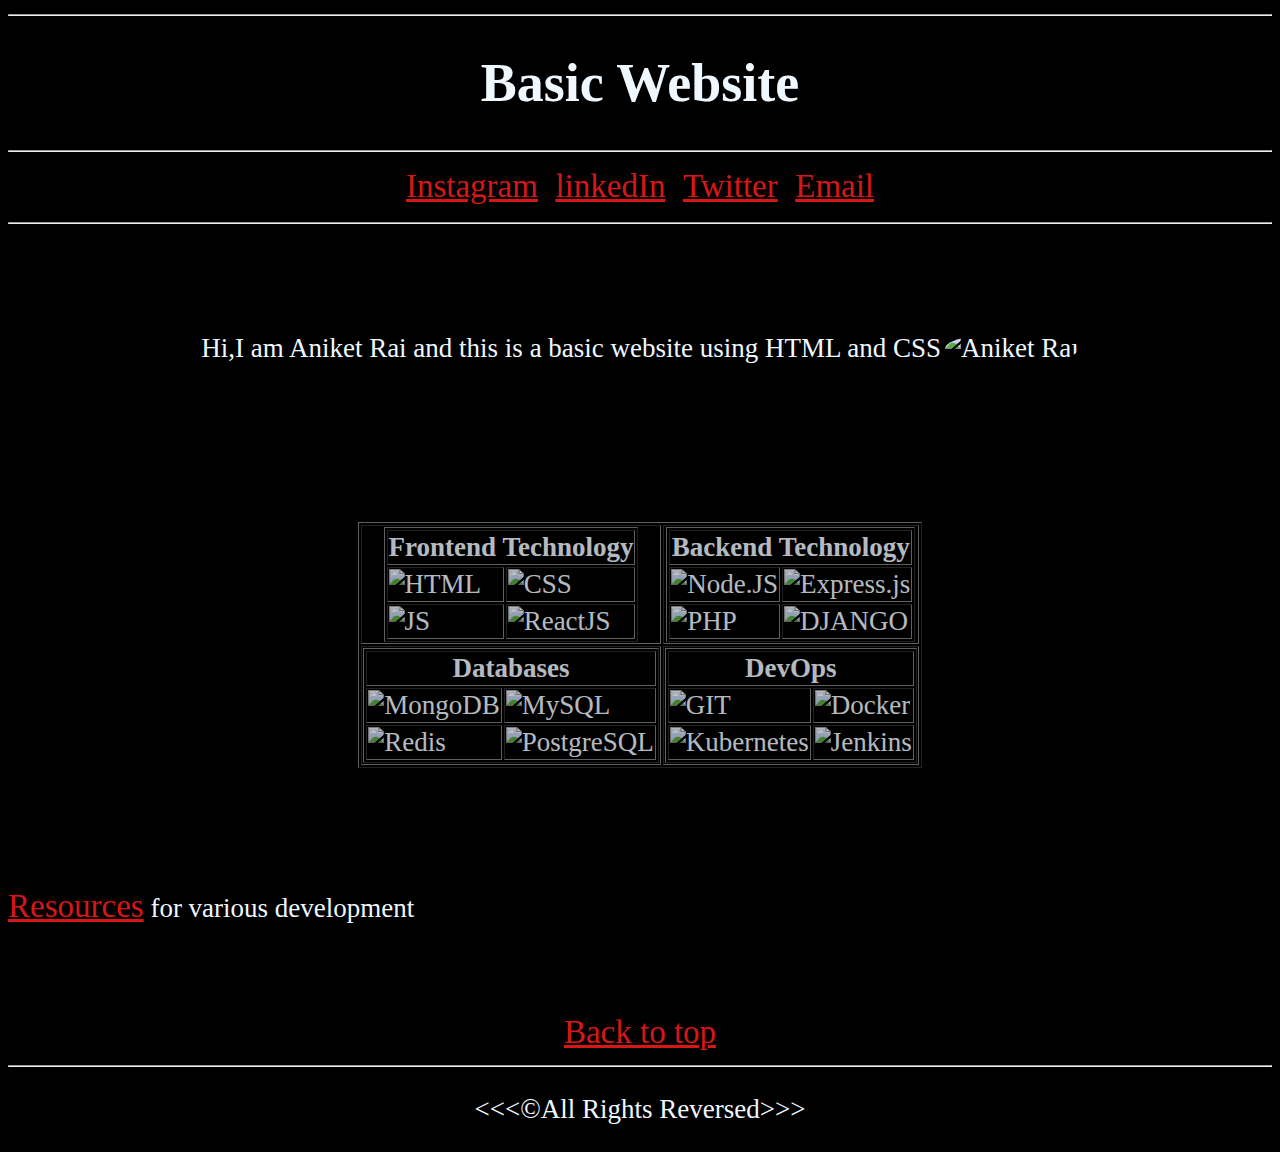
==== index.html @ 43a65d69 "added" ====
<!DOCTYPE html>
<html lang="en">
<head>
    <meta charset="UTF-8">
    <meta name="viewport" content="width=device-width, initial-scale=1.0">
    <meta name="author" content="Aniket Rai">
    <meta name="description" content="Basic website using HTML and CSS">
    <link rel="icon" href="./acc/html.png" type="image/x-icon">
    <title>Basic Website</title>
    <link rel="stylesheet" href="style.css">
</head>
<body>
    
        <hr>
        <h1>Basic Website</h1>
        <hr>
        <table id="table">
            <tr>
                <td><a href="https://instagram.com/aniketrai1000?utm_source=qr&igshid=ZDc4ODBmNjlmNQ%3D%3D">Instagram</a></td>
                <td>&nbsp;&nbsp;<a href="https://www.linkedin.com/in/aniket-rai-200757289">linkedIn</a></td>
                <td>&nbsp;&nbsp;<a href="https://twitter.com/rai_aniket1000?t=Pez8O4YMv7VM7GU5sXnZXg&s=08">Twitter</a></td>
                <td>&nbsp;&nbsp;<a href="mailto:raianiket124@gmail.com">Email</a></td>
            </tr>
        </table>
        <hr>
        <br><br><br>
        </b>
        <table>
            <tr>
                <td><span>Hi,I am Aniket Rai and this is a basic website using HTML and CSS</span></td>
                <td class="fade"><img id="rai" src="./acc/pic.png" alt="Aniket Rai" width="200px" height="200px" loading="lazy"></td>
            </tr>
        </table>
        <br><br><br><br><br>
        <div class="fade-in-image">
            <table border="1">
                <tr>
                    
                    <td>
                        <table border="1">
                            <thead>
                                <tr>
                                    <th colspan="2">Frontend Technology</th>
                                </tr>
                            </thead>
                            <tr>
                                 
                                <td class="fade"><img src="./acc/html.png" alt="HTML" title="html"width="200px" height="200px" loaing="lazy"></td>
                                
                                <td class="fade"><img src="./acc/css.png" alt="CSS" title="css" width="200px" height="200px" loaing="lazy"></td>
                            </tr>
                            <tr>
                                <td class="fade"><img src="./acc/js.png" alt="JS" width="200px" height="200px" title="javascript" loaing="lazy"></td>
                                <td class="fade"><img src="./acc/react.png" alt="ReactJS" title="react" width="200px" height="200px" loaing="lazy"></td>
                            </tr>
                        </table>
                                
                    </td>
                    


                    <td>
                        <table border="1">
                            <thead>
                                <tr>
                                    <th colspan="2">Backend Technology</th>
                                </tr>
                            </thead>
                            
                            <tr>
                                <td class="fade"><img src="./acc/nodejs.png" width="200px" height="200px" alt="Node.JS" title="node.js" loading="lazy"></td>
                                <td class="fade"><img src="./acc/express js.png" width="200px" height="200px" alt="Express.js" title="express.js" loading="lazy"></td>
                            </tr>
                            <tr>
                                <td class="fade"><img src="./acc/php.png" alt="PHP" title="php" width="200px" height="200px" loading="lazy"></td>
                                <td class="fade"><img src="./acc/django.png" alt="DJANGO" title="django" width="200px" height="200px" loading="lazy"></td>
                            </tr>
                        </table>
                    </td>


                </tr>
                <tr>
                    <td>
                        <table border="1">
                            <thead>
                                <tr>
                                    <th colspan="2">Databases</th>
                                </tr>
                            </thead>
                            
                            <tr>
                                <td class="fade"><img src="./acc/mongodb.png" alt="MongoDB" title="MongoDB" width="200px" height="200px" loading="lazy"></td>
                                <td class="fade"><img src="./acc/mysql.png" alt="MySQL" title="MySql" width="200px" height="200px" loading="lazy"></td>
                            </tr>
                            <tr>
                                <td class="fade"><img src="./acc/redis.png" alt="Redis" title="Redis" width="200px" height="200px" loading="lazy"></td>
                                <td class="fade"><img src="./acc/post.png" alt="PostgreSQL" title="postgreSQL" width="200px" height="200px" loading="lazy"></td>
                            </tr>
                        </table>
                    </td>


                    <td>
                        <table border="1">
                            <thead>
                                <tr>
                                    <th colspan="2">DevOps</th>
                                </tr>
                            </thead>
                            
                            <tr>
                                <td class="fade"><img src="./acc/git.png" alt="GIT" title="Git" width="200px" height="200px" loading="lazy"></td>
                                <td class="fade"><img src="./acc/docker.png" alt="Docker" width="200px" height="200px" title=Docker  loading="lazy"></td>
                            </tr>
                            <tr>
                                <td class="fade"><img src="./acc/kube.png" alt="Kubernetes" width="200px" height="200px" title="Kubernetes" loading="lazy"></td>
                                <td class="fade"><img src="./acc/jenkins.png" alt="Jenkins" width="200px" height="200px" title="Jenkins" loading="lazy"></td>
                            </tr>
                        </table>

                    </td>
                </tr>
            </table>
        </div>
        <br><br><br>
        <p><a href="./index.html">Resources</a> for various development </p>
        <br><br>
        <div class="a">
            <a href="#">Back to top</a>
        </div>
        <hr>
    <footer>
        <p>&lt;&lt;&lt;&copy;All Rights Reversed&gt;&gt;&gt;</p>
    </footer>
</body>
</html>
---- style.css ----
html{
    font-size:27px;
}
body{
    background-color: black;
    color: aliceblue;
}
a:active,a{
    font-size: 33px;
    color: rgb(215, 23, 23);
}
span{
    font-size: 27px;
}
table{
    margin-left: auto;
    margin-right: auto;
}
h1,footer{
    text-align: center;
}
.a{
    text-align: center;
}
a:hover{
    color: aliceblue;
}
.fade-in-image{
    opacity: 75%;
}
.fade-in-image:hover{
    opacity: 100%;
    transition: opacity 1s;
    
}
#rai{
    border-radius: 50%;
}
td.fade:hover{
    transform:scale(1.15);
    transition: .25s;

}
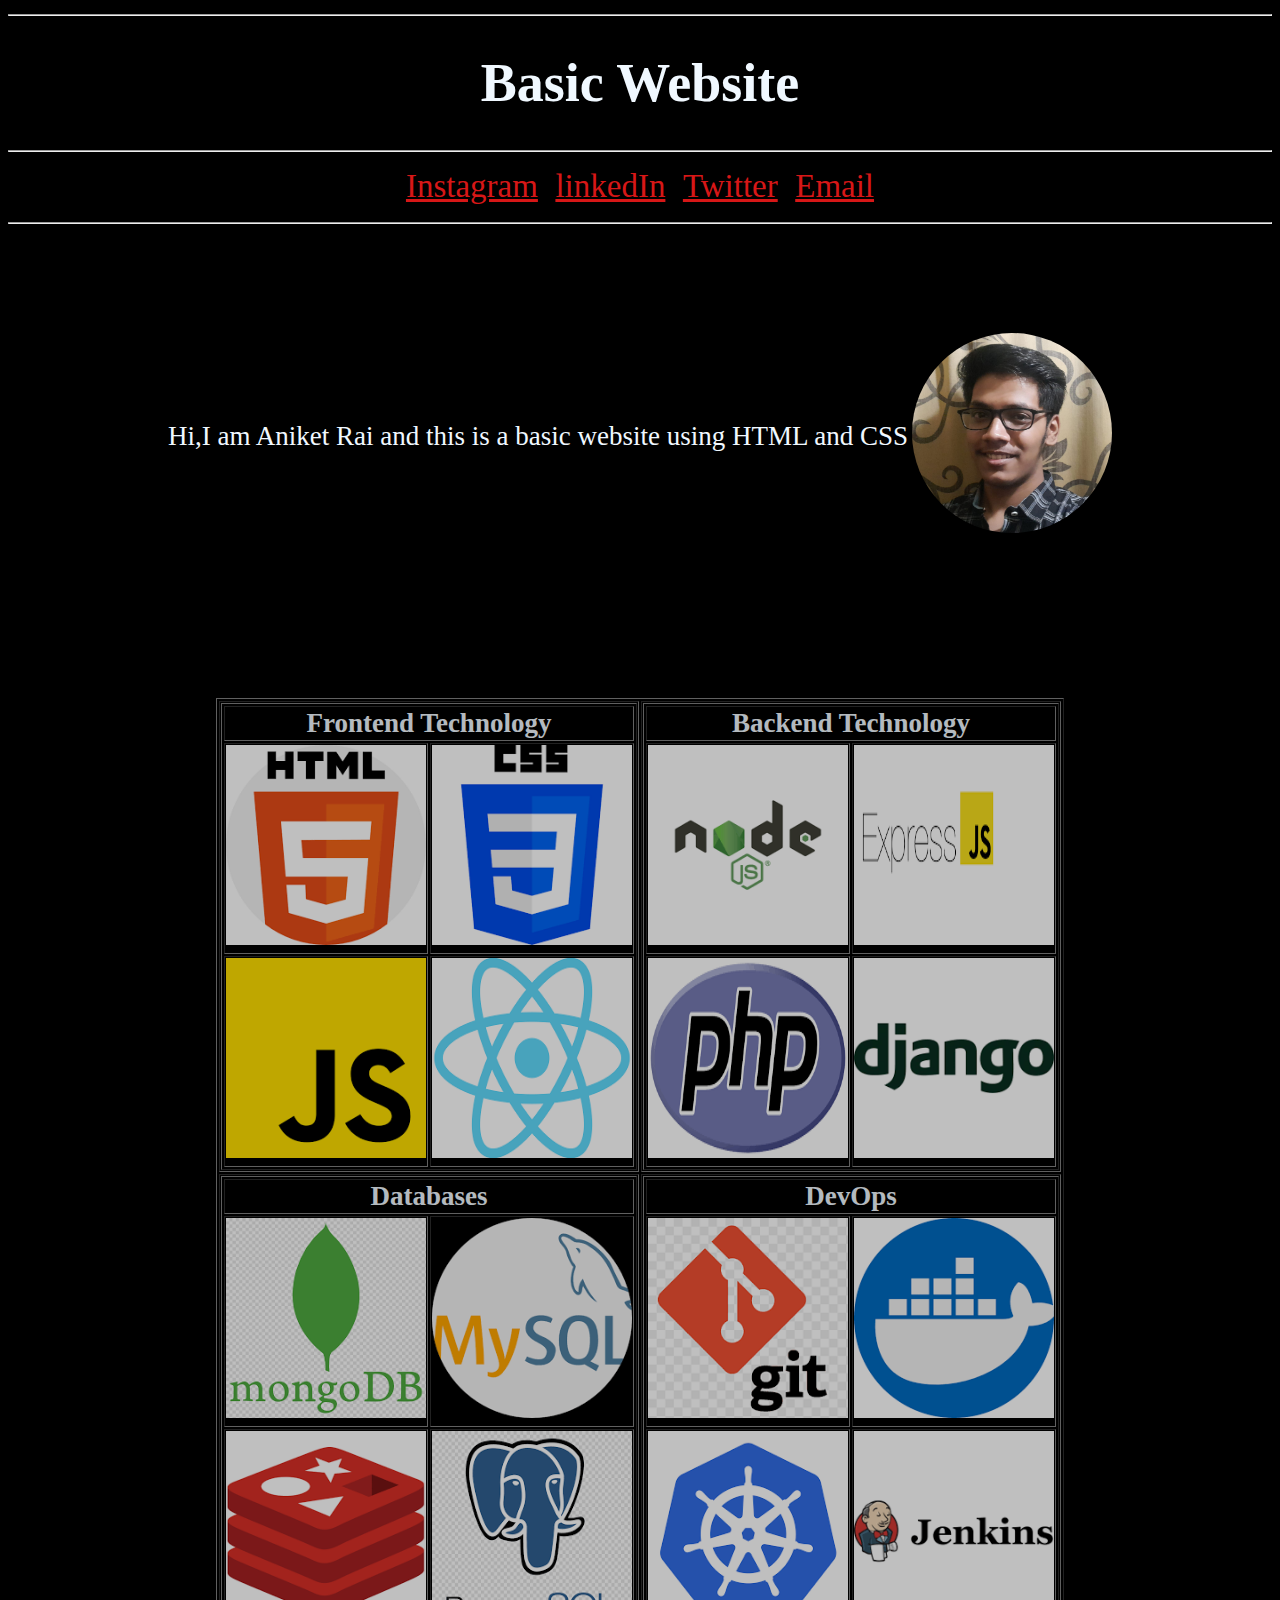
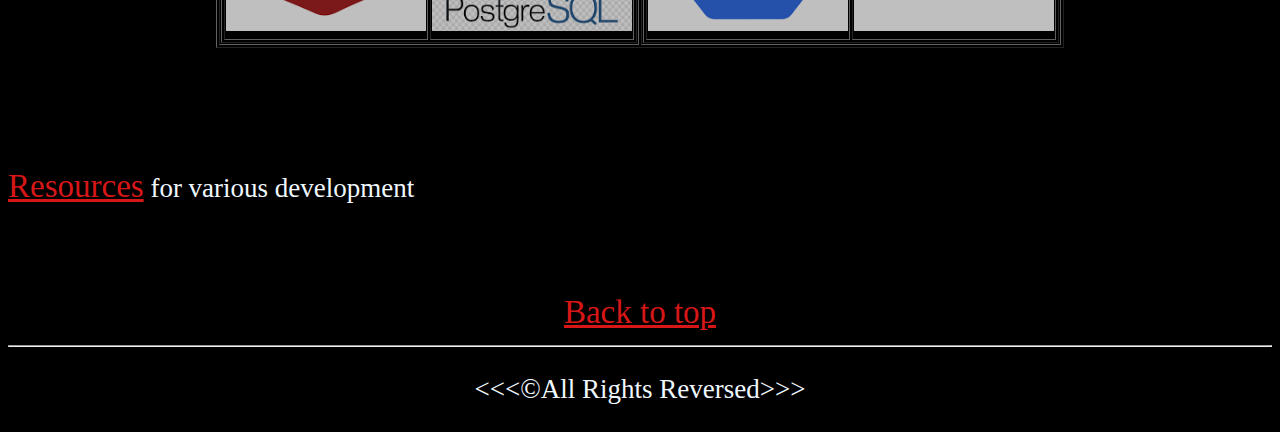
==== commit c13c8858: "Update index.html" ====
--- a/index.html
+++ b/index.html
@@ -5,7 +5,7 @@
     <meta name="viewport" content="width=device-width, initial-scale=1.0">
     <meta name="author" content="Aniket Rai">
     <meta name="description" content="Basic website using HTML and CSS">
-    <link rel="icon" href="./acc/html.png" type="image/x-icon">
+    <link rel="icon" href="html.png" type="image/x-icon">
     <title>Basic Website</title>
     <link rel="stylesheet" href="style.css">
 </head>
@@ -28,7 +28,7 @@
         <table>
             <tr>
                 <td><span>Hi,I am Aniket Rai and this is a basic website using HTML and CSS</span></td>
-                <td class="fade"><img id="rai" src="./acc/pic.png" alt="Aniket Rai" width="200px" height="200px" loading="lazy"></td>
+                <td class="fade"><img id="rai" src="pic.png" alt="Aniket Rai" width="200px" height="200px" loading="lazy"></td>
             </tr>
         </table>
         <br><br><br><br><br>
@@ -45,13 +45,13 @@
                             </thead>
                             <tr>
                                  
-                                <td class="fade"><img src="./acc/html.png" alt="HTML" title="html"width="200px" height="200px" loaing="lazy"></td>
+                                <td class="fade"><img src="html.png" alt="HTML" title="html"width="200px" height="200px" loaing="lazy"></td>
                                 
-                                <td class="fade"><img src="./acc/css.png" alt="CSS" title="css" width="200px" height="200px" loaing="lazy"></td>
+                                <td class="fade"><img src="css.png" alt="CSS" title="css" width="200px" height="200px" loaing="lazy"></td>
                             </tr>
                             <tr>
-                                <td class="fade"><img src="./acc/js.png" alt="JS" width="200px" height="200px" title="javascript" loaing="lazy"></td>
-                                <td class="fade"><img src="./acc/react.png" alt="ReactJS" title="react" width="200px" height="200px" loaing="lazy"></td>
+                                <td class="fade"><img src="js.png" alt="JS" width="200px" height="200px" title="javascript" loaing="lazy"></td>
+                                <td class="fade"><img src="react.png" alt="ReactJS" title="react" width="200px" height="200px" loaing="lazy"></td>
                             </tr>
                         </table>
                                 
@@ -68,12 +68,12 @@
                             </thead>
                             
                             <tr>
-                                <td class="fade"><img src="./acc/nodejs.png" width="200px" height="200px" alt="Node.JS" title="node.js" loading="lazy"></td>
-                                <td class="fade"><img src="./acc/express js.png" width="200px" height="200px" alt="Express.js" title="express.js" loading="lazy"></td>
+                                <td class="fade"><img src="nodejs.png" width="200px" height="200px" alt="Node.JS" title="node.js" loading="lazy"></td>
+                                <td class="fade"><img src="express js.png" width="200px" height="200px" alt="Express.js" title="express.js" loading="lazy"></td>
                             </tr>
                             <tr>
-                                <td class="fade"><img src="./acc/php.png" alt="PHP" title="php" width="200px" height="200px" loading="lazy"></td>
-                                <td class="fade"><img src="./acc/django.png" alt="DJANGO" title="django" width="200px" height="200px" loading="lazy"></td>
+                                <td class="fade"><img src="php.png" alt="PHP" title="php" width="200px" height="200px" loading="lazy"></td>
+                                <td class="fade"><img src="django.png" alt="DJANGO" title="django" width="200px" height="200px" loading="lazy"></td>
                             </tr>
                         </table>
                     </td>
@@ -90,12 +90,12 @@
                             </thead>
                             
                             <tr>
-                                <td class="fade"><img src="./acc/mongodb.png" alt="MongoDB" title="MongoDB" width="200px" height="200px" loading="lazy"></td>
-                                <td class="fade"><img src="./acc/mysql.png" alt="MySQL" title="MySql" width="200px" height="200px" loading="lazy"></td>
+                                <td class="fade"><img src="mongodb.png" alt="MongoDB" title="MongoDB" width="200px" height="200px" loading="lazy"></td>
+                                <td class="fade"><img src="mysql.png" alt="MySQL" title="MySql" width="200px" height="200px" loading="lazy"></td>
                             </tr>
                             <tr>
-                                <td class="fade"><img src="./acc/redis.png" alt="Redis" title="Redis" width="200px" height="200px" loading="lazy"></td>
-                                <td class="fade"><img src="./acc/post.png" alt="PostgreSQL" title="postgreSQL" width="200px" height="200px" loading="lazy"></td>
+                                <td class="fade"><img src="redis.png" alt="Redis" title="Redis" width="200px" height="200px" loading="lazy"></td>
+                                <td class="fade"><img src="post.png" alt="PostgreSQL" title="postgreSQL" width="200px" height="200px" loading="lazy"></td>
                             </tr>
                         </table>
                     </td>
@@ -110,12 +110,12 @@
                             </thead>
                             
                             <tr>
-                                <td class="fade"><img src="./acc/git.png" alt="GIT" title="Git" width="200px" height="200px" loading="lazy"></td>
-                                <td class="fade"><img src="./acc/docker.png" alt="Docker" width="200px" height="200px" title=Docker  loading="lazy"></td>
+                                <td class="fade"><img src="git.png" alt="GIT" title="Git" width="200px" height="200px" loading="lazy"></td>
+                                <td class="fade"><img src="docker.png" alt="Docker" width="200px" height="200px" title=Docker  loading="lazy"></td>
                             </tr>
                             <tr>
-                                <td class="fade"><img src="./acc/kube.png" alt="Kubernetes" width="200px" height="200px" title="Kubernetes" loading="lazy"></td>
-                                <td class="fade"><img src="./acc/jenkins.png" alt="Jenkins" width="200px" height="200px" title="Jenkins" loading="lazy"></td>
+                                <td class="fade"><img src="kube.png" alt="Kubernetes" width="200px" height="200px" title="Kubernetes" loading="lazy"></td>
+                                <td class="fade"><img src="jenkins.png" alt="Jenkins" width="200px" height="200px" title="Jenkins" loading="lazy"></td>
                             </tr>
                         </table>
 
@@ -124,7 +124,7 @@
             </table>
         </div>
         <br><br><br>
-        <p><a href="./index.html">Resources</a> for various development </p>
+        <p><a href="./index2.html">Resources</a> for various development </p>
         <br><br>
         <div class="a">
             <a href="#">Back to top</a>
@@ -134,4 +134,4 @@
         <p>&lt;&lt;&lt;&copy;All Rights Reversed&gt;&gt;&gt;</p>
     </footer>
 </body>
-</html>+</html>
